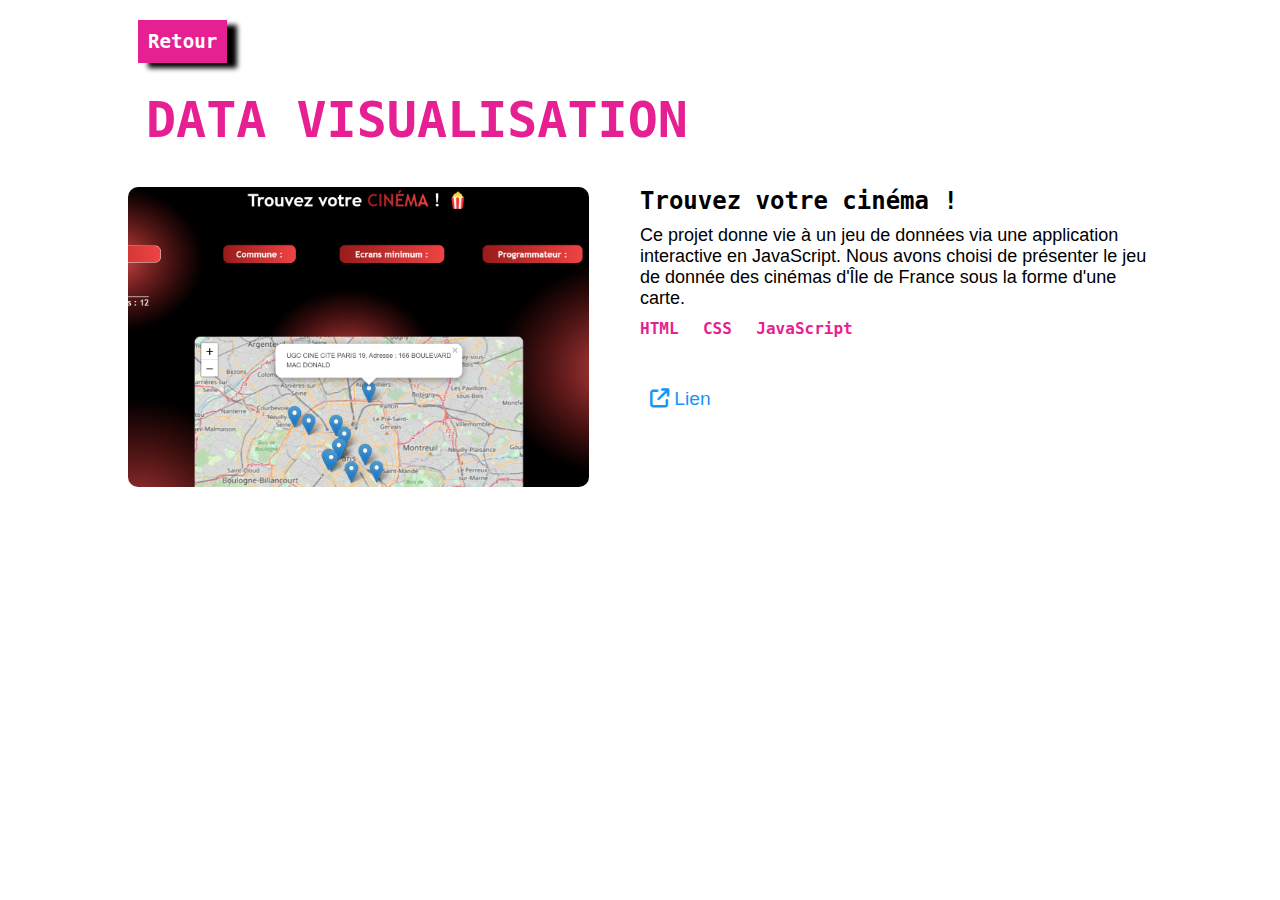
==== portfolio/datavisualisation.html @ b968d9f5 "initial commit" ====
<!DOCTYPE html>
<html lang="fr">
<head>
    <meta charset="UTF-8">
    <meta name="viewport" content="width=device-width, initial-scale=1.0">
    <link rel="stylesheet" href="../portfolio.css">
    <link rel="stylesheet" href="https://cdnjs.cloudflare.com/ajax/libs/font-awesome/6.5.1/css/all.min.css" integrity="sha512-..." crossorigin="anonymous" />
    <title>Data Visualisation</title>
</head>
<body>

    <div class="container">
        <button type="button" class="boutton" id="btn-back" data-target="../index.html">Retour</button>

        <h1>Data visualisation</h1>

        <div class="row">
            <div class="col-1">
                <img src="../images/DataVisualisation.png" alt="">
            </div>

            <div class="col-2">
                <h2>Trouvez votre cinéma !</h2>

                <p>
                    Ce projet donne vie à un jeu de données via une application interactive en JavaScript. 
                    Nous avons choisi de présenter le jeu de donnée des cinémas d'Île de France sous la 
                    forme d'une carte.
                </p>

                <ul>
                    <li>HTML</li>
                    <li>CSS</li>
                    <li>JavaScript</li>
                </ul>

                <button type="button" class="boutton" id="btn-link" data-target=""><i class="fa-solid fa-arrow-up-right-from-square"></i> Lien</button>
            </div>
        </div>
    </div>

    <script src="../boutton.js"></script>

</body>
</html>
---- portfolio.css ----
@import url('https://fonts.googleapis.com/css2?family=IBM+Plex+Mono:wght@400&display=swap');
*{
    margin: 0;
    padding: 0;
    font-family: 'Nunito', sans-serif;
    box-sizing: border-box;
}

.container{
    padding: 10px 10%;
}

/* ---------- BOUTTON ----------*/
#btn-back{
    font-family: 'IMB Plex Mono', monospace;
    color: white;
    background-color: #e61f93;
    box-shadow: 10px 5px 5px #000;
    margin: 10px;
    padding: 10px;
    font-size: larger;
    cursor: pointer;
    font-weight: bold;
    border: none;
}
#btn-back:hover{
    border: solid #e61f93;
    background-color: white;
    color: #e61f93;
}

/* ---------- H1 ----------*/
h1{
    font-family: 'IMB Plex Mono', monospace;
    color: #e61f93;
    padding: 18px;
    font-size: 50px;
    text-transform: uppercase;
}


/* ---------- ROW ----------*/
.row{
    display: flex;
    justify-content: space-between;
    flex-wrap: wrap;
    margin-top: 20px;
}

img{
    width: 100%;
    border-radius: 10px;
    display: block;
    height: 300px;
    object-fit: cover;
}

.col-1{
    flex-basis: 45%;
}
.col-2{
    flex-basis: 50%;
}

.col-2 ul li{
    display: inline-block;
    list-style: none;
    /*font-size: large;
    margin: 10px 20px;*/
    color: #e61f93;
    flex-wrap: wrap;
    font-family: 'IMB Plex Mono', monospace;
    font-weight: bold;
    margin-right: 20px;
}

h2{
    font-family: 'IMB Plex Mono', monospace;
    margin-bottom: 10px;
    font-weight: bold;
}

p{
    font-size: large;
    margin-bottom: 10px;
}


/* ---------- LIENS ----------*/
#btn-link{
    color: #1893F8;
    margin-top: 40px;
    padding: 10px;
    background-color: white;
    font-size: larger;
    cursor: pointer;
    border: none;
}
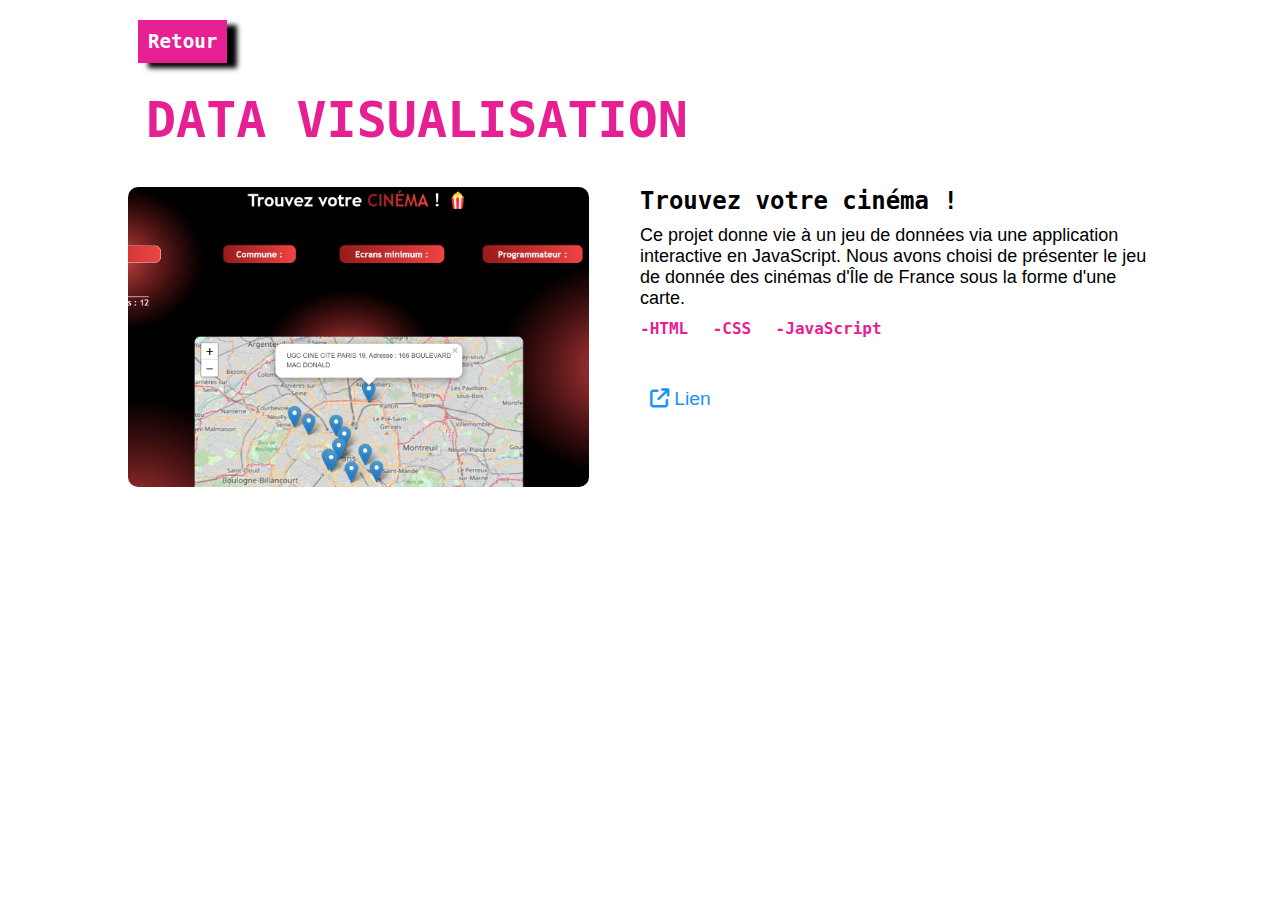
==== commit 8eb7cee7: "ajout pages du portfolio" ====
--- a/portfolio/datavisualisation.html
+++ b/portfolio/datavisualisation.html
@@ -10,7 +10,9 @@
 <body>
 
     <div class="container">
-        <button type="button" class="boutton" id="btn-back" data-target="../index.html">Retour</button>
+        <!-- BOUTTON RETOUR -->
+        <button type="button" class="boutton" id="btn-back" data-target="../index.html#portfolio">Retour</button>
+        <!-- BOUTTON RETOUR -->
 
         <h1>Data visualisation</h1>
 
@@ -29,16 +31,17 @@
                 </p>
 
                 <ul>
-                    <li>HTML</li>
-                    <li>CSS</li>
-                    <li>JavaScript</li>
+                    <li>-HTML</li>
+                    <li>-CSS</li>
+                    <li>-JavaScript</li>
                 </ul>
 
-                <button type="button" class="boutton" id="btn-link" data-target=""><i class="fa-solid fa-arrow-up-right-from-square"></i> Lien</button>
+                <button type="button" class="boutton-lien" id="btn-link" data-target="https://ornella11.github.io/Data-Visualisation-Cinema/"><i class="fa-solid fa-arrow-up-right-from-square"></i> Lien</button>
             </div>
         </div>
     </div>
 
+    <!-- BOUTTON JavaScript -->
     <script src="../boutton.js"></script>
 
 </body>
--- a/portfolio.css
+++ b/portfolio.css
@@ -4,6 +4,28 @@
     padding: 0;
     font-family: 'Nunito', sans-serif;
     box-sizing: border-box;
+}
+
+span{
+    color: #e61f93;
+    font-family: 'IMB Plex Mono', monospace;
+    font-weight: bold;
+    text-decoration: none;
+}
+span:hover{
+    text-decoration: underline #e61f93;
+}
+
+
+
+span a{
+    color: #e61f93;
+    font-family: 'IMB Plex Mono', monospace;
+    font-weight: bold;
+    text-decoration: none;
+}
+span a:hover{
+    text-decoration: underline #e61f93;
 }
 
 .container{
@@ -96,3 +118,7 @@
     cursor: pointer;
     border: none;
 }
+
+#btn-link:hover{
+    text-decoration: underline #1893F8;
+}
